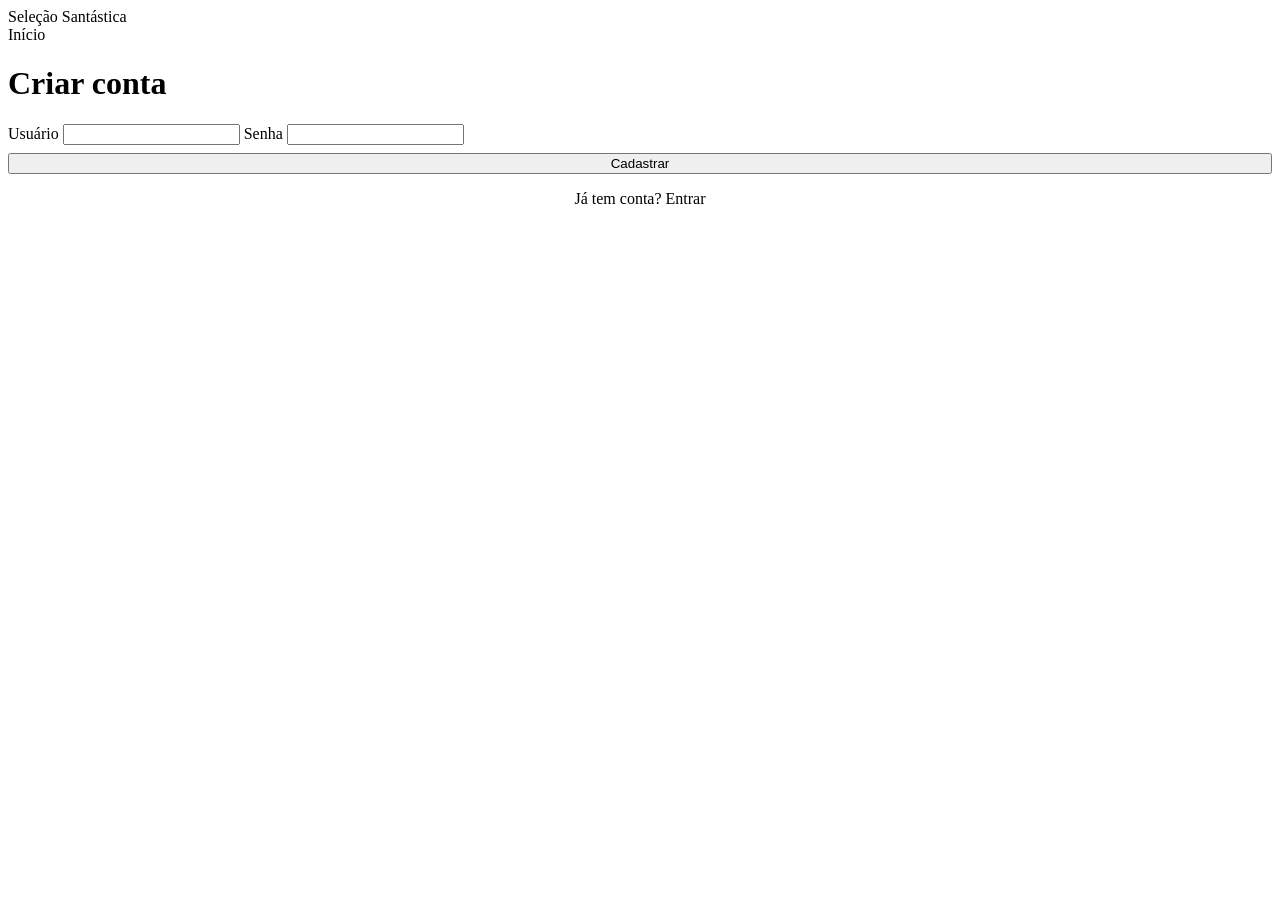
==== src/main/resources/templates/cadastro.html @ 6ee1c906 "Atualizações gerais" ====
<!DOCTYPE HTML>
<html xmlns:th="http://www.thymeleaf.org">
<head>
    <title>Criar conta - Seleção Santástica</title>
    <meta http-equiv="Content-Type" content="text/html; charset=UTF-8" />
    <meta name="viewport" content="width=device-width, initial-scale=1">
    <link rel="stylesheet" th:href="@{/css/style.css}">
</head>
<body>
    <div class="topbar">
        <div class="brand">
            <span class="brand-badge"></span>
            <span>Seleção Santástica</span>
        </div>
        <a class="btn btn-sm" th:href="@{/}">Início</a>
    </div>

    <div class="container">
        <div class="card auth-card">
            <h1>Criar conta</h1>

            <div class="erro" th:if="${erro}" th:text="${erro}"></div>

            <form th:action="@{/cadastro}" method="post" th:object="${usuario}">
                <input type="hidden" th:name="${_csrf.parameterName}" th:value="${_csrf.token}">
                <label>Usuário</label>
                <input type="text" th:field="*{username}" required>
                <label>Senha</label>
                <input type="password" th:field="*{senha}" required>
                <button class="btn btn-primary" type="submit" style="width:100%;margin-top:8px;">Cadastrar</button>
            </form>

            <p class="muted" style="margin-top:16px;text-align:center;">
                Já tem conta? <a th:href="@{/login}">Entrar</a>
            </p>
        </div>
    </div>
</body>
</html>
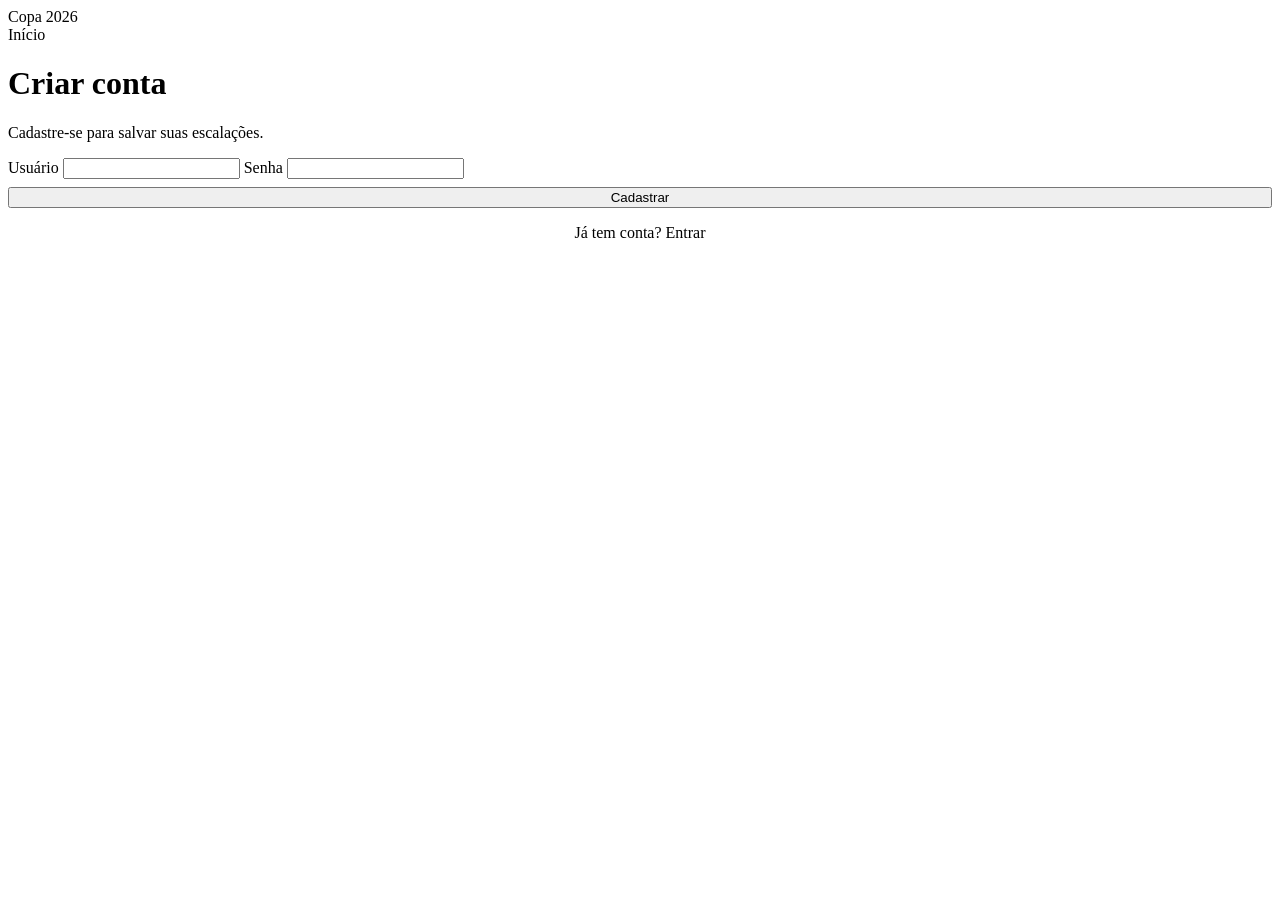
==== commit 888bd29b: "Atualizações copa do mundo 2026" ====
--- a/src/main/resources/templates/cadastro.html
+++ b/src/main/resources/templates/cadastro.html
@@ -1,7 +1,7 @@
 <!DOCTYPE HTML>
 <html xmlns:th="http://www.thymeleaf.org">
 <head>
-    <title>Criar conta - Seleção Santástica</title>
+    <title>Criar conta — Copa 2026</title>
     <meta http-equiv="Content-Type" content="text/html; charset=UTF-8" />
     <meta name="viewport" content="width=device-width, initial-scale=1">
     <link rel="stylesheet" th:href="@{/css/style.css}">
@@ -10,7 +10,7 @@
     <div class="topbar">
         <div class="brand">
             <span class="brand-badge"></span>
-            <span>Seleção Santástica</span>
+            <span>Copa 2026</span>
         </div>
         <a class="btn btn-sm" th:href="@{/}">Início</a>
     </div>
@@ -18,11 +18,11 @@
     <div class="container">
         <div class="card auth-card">
             <h1>Criar conta</h1>
+            <p class="muted">Cadastre-se para salvar suas escalações.</p>
 
             <div class="erro" th:if="${erro}" th:text="${erro}"></div>
 
             <form th:action="@{/cadastro}" method="post" th:object="${usuario}">
-                <input type="hidden" th:name="${_csrf.parameterName}" th:value="${_csrf.token}">
                 <label>Usuário</label>
                 <input type="text" th:field="*{username}" required>
                 <label>Senha</label>
